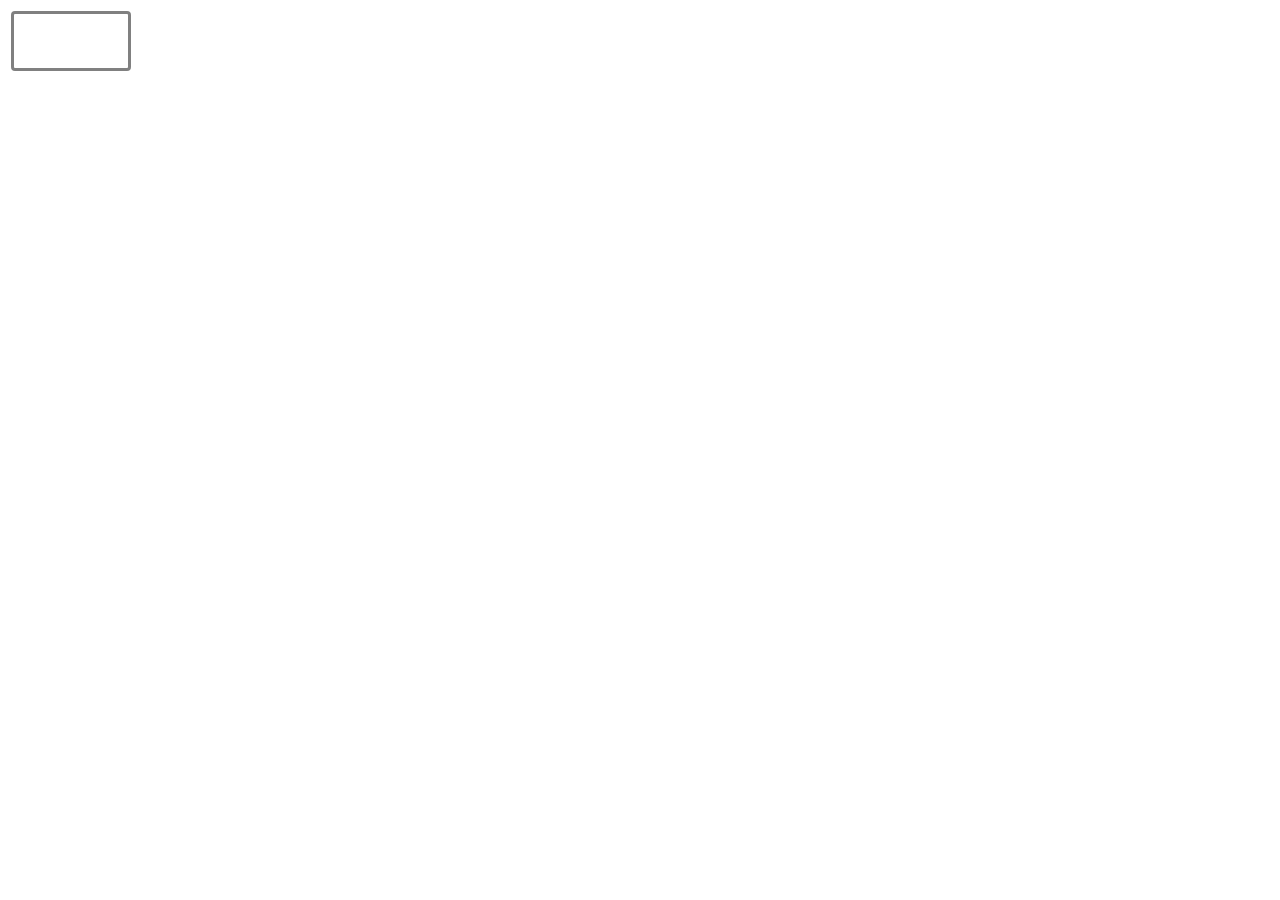
==== AnimalsGifs/popup.html @ 4bbcbd65 "manifeste, bouton de l'extension, fonctionnalité hightlight" ====
<!DOCTYPE html>
<html lang="en">
<head>
    <link rel="stylesheet" href="button.css">
    <meta charset="UTF-8">
    <meta http-equiv="X-UA-Compatible" content="IE=edge">
    <meta name="viewport" content="width=device-width, initial-scale=1.0">
    <title>Document</title>
</head>
<body>
    <button id="HighlightAnimals"></button>
    <script src="popup.js"></script>
</body>
</html>
---- AnimalsGifs/button.css ----
button {
    height: 60px;
    width: 120px;
    outline: none;
    margin: 3px;
    border: solid grey;
    border-radius: 4px;
    background: url(https://static.lpnt.fr/images/2019/04/29/18633880lpw-18633909-article-zoo-beauval-animal-jpg_6166393_660x281.jpg) no-repeat;
    background-size: 120px;
  }
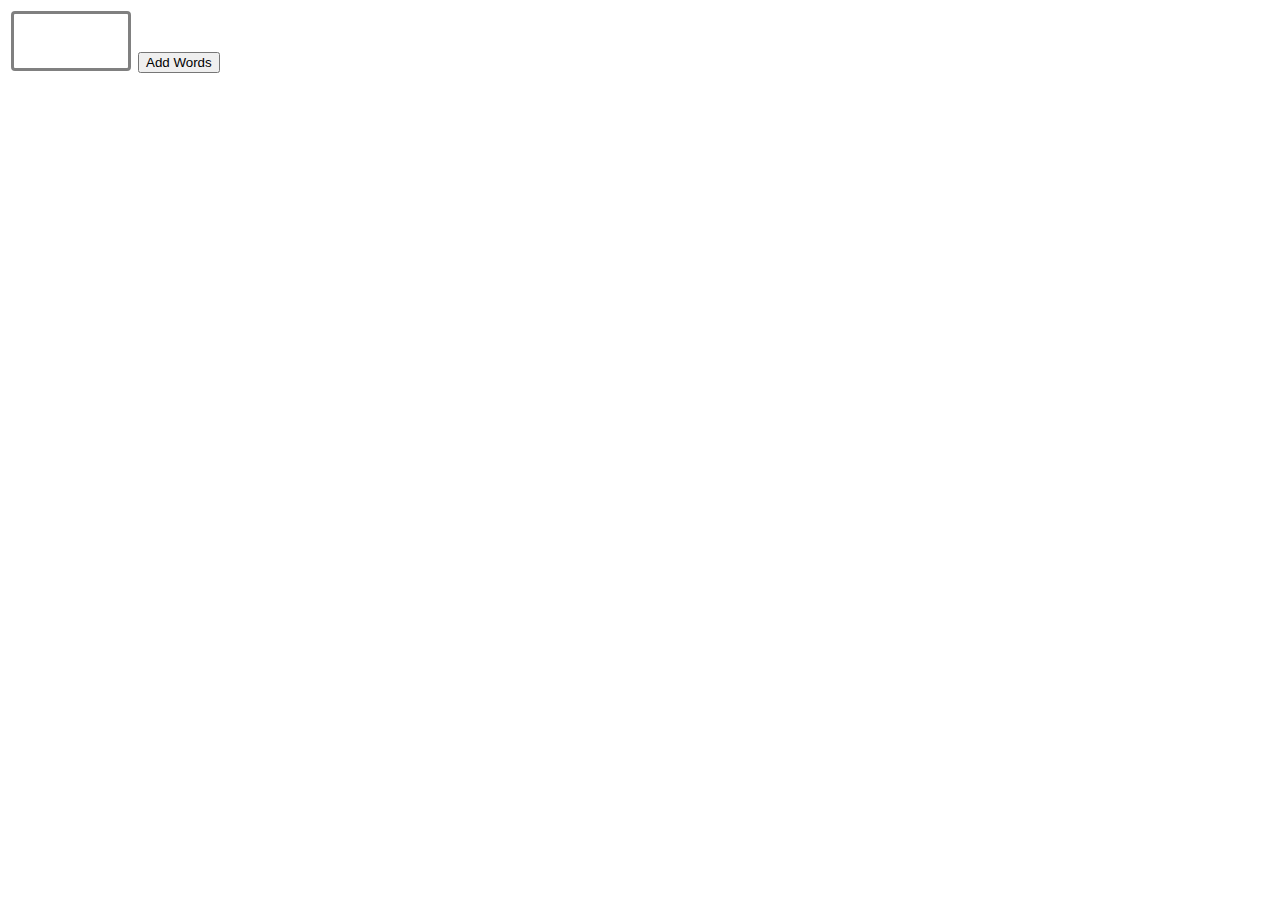
==== commit c83a78f2: "ajout possibilité d'ajouter des mots avec un bouton dédié" ====
--- a/AnimalsGifs/popup.html
+++ b/AnimalsGifs/popup.html
@@ -8,7 +8,15 @@
     <title>Document</title>
 </head>
 <body>
-    <button id="HighlightAnimals"></button>
+    <div>
+        <button id="HighlightAnimals"></button>
+<!--         <form action="chrome.storage.local" method ="post">
+            <label for="word">Enter a word to add to gif collection : </label>
+            <input type="text" name="word" id="word">
+            <button type="submit">Send</button>
+        </form> -->
+        <button id="ListButton"> Add Words </button>
+    </div>
     <script src="popup.js"></script>
 </body>
 </html>--- a/AnimalsGifs/button.css
+++ b/AnimalsGifs/button.css
@@ -1,4 +1,4 @@
-button {
+#HighlightAnimals {
     height: 60px;
     width: 120px;
     outline: none;
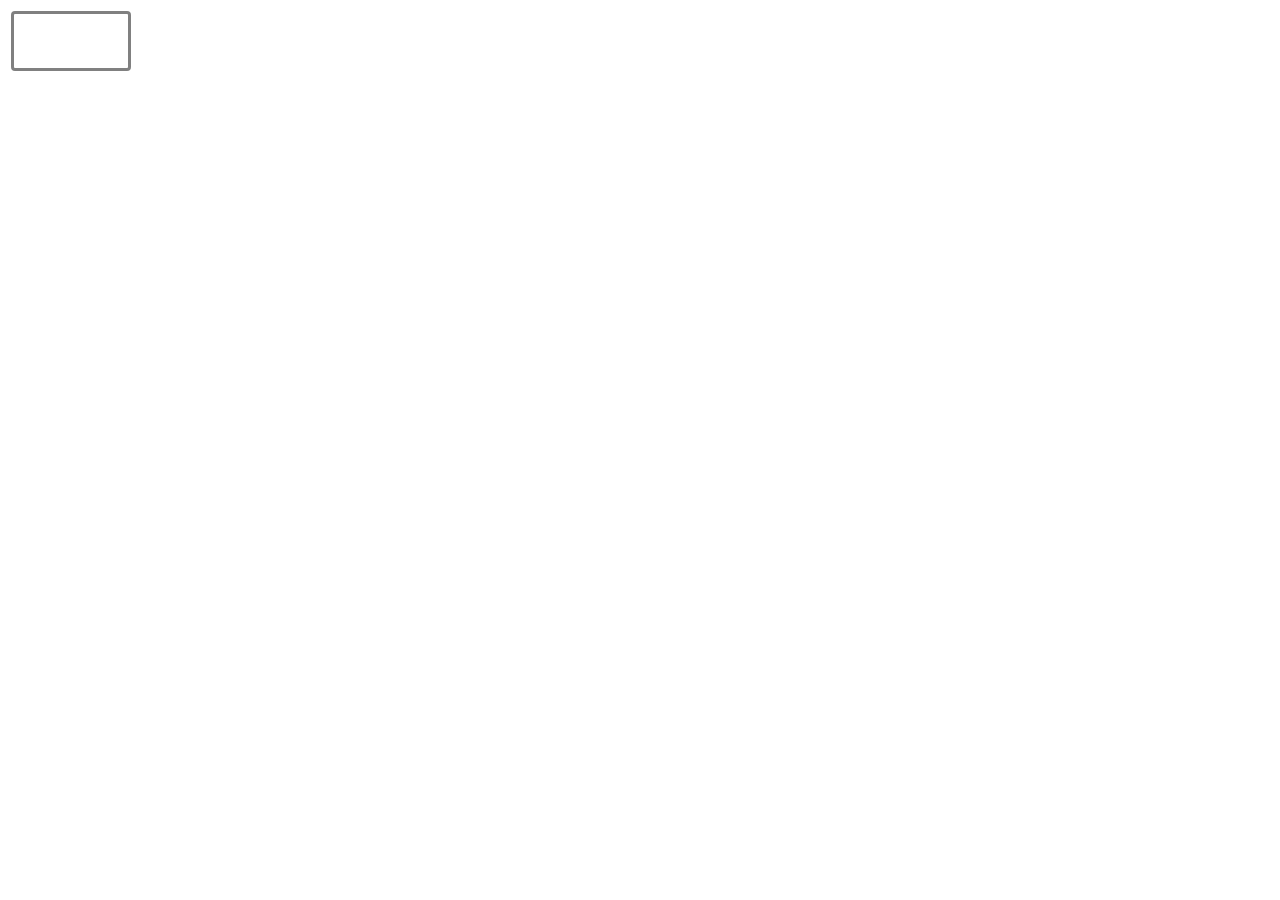
==== commit b5087cbf: "possible d'ajouter plusieurs mots" ====
--- a/AnimalsGifs/popup.html
+++ b/AnimalsGifs/popup.html
@@ -10,12 +10,6 @@
 <body>
     <div>
         <button id="HighlightAnimals"></button>
-<!--         <form action="chrome.storage.local" method ="post">
-            <label for="word">Enter a word to add to gif collection : </label>
-            <input type="text" name="word" id="word">
-            <button type="submit">Send</button>
-        </form> -->
-        <button id="ListButton"> Add Words </button>
     </div>
     <script src="popup.js"></script>
 </body>
--- a/AnimalsGifs/button.css
+++ b/AnimalsGifs/button.css
@@ -1,4 +1,4 @@
-#HighlightAnimals {
+button {
     height: 60px;
     width: 120px;
     outline: none;
